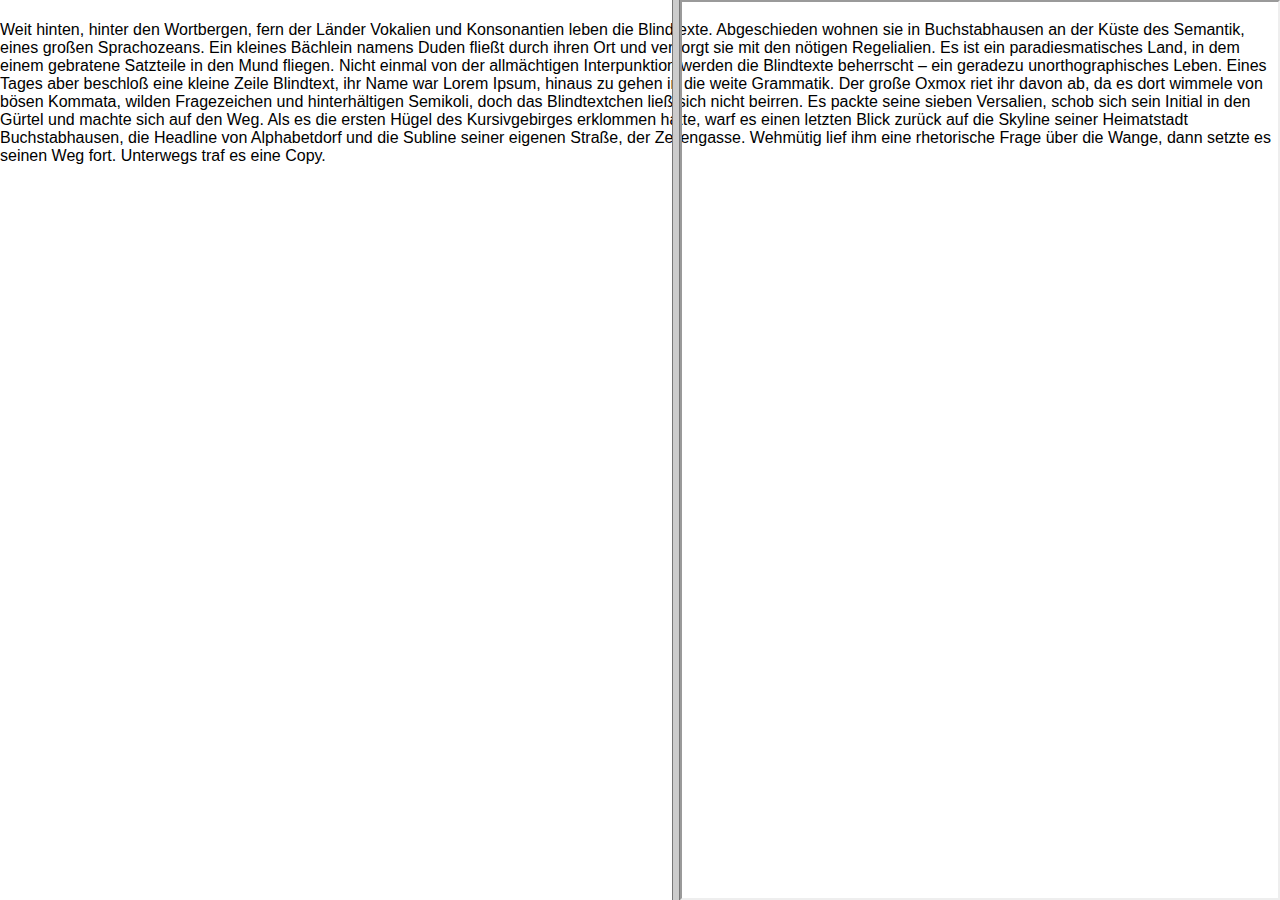
==== index.html @ 5f3904e4 "Initial commit" ====
<!doctype html>
<html>
<head>
<title>PDF-Test</title>
<link rel="stylesheet" href="slider.css"/>
<meta charset="utf-8"/>
<meta name="viewport" content="width=device-width, initial-scale=1">
</head>
<body>
	<h1 id="debug"></h1>
	<p>Weit hinten, hinter den Wortbergen, fern der Länder Vokalien und Konsonantien leben die Blindtexte. Abgeschieden wohnen sie in Buchstabhausen an der Küste des Semantik, eines großen Sprachozeans. Ein kleines Bächlein namens Duden fließt durch ihren Ort und versorgt sie mit den nötigen Regelialien. Es ist ein paradiesmatisches Land, in dem einem gebratene Satzteile in den Mund fliegen. Nicht einmal von der allmächtigen Interpunktion werden die Blindtexte beherrscht – ein geradezu unorthographisches Leben. Eines Tages aber beschloß eine kleine Zeile Blindtext, ihr Name war Lorem Ipsum, hinaus zu gehen in die weite Grammatik. Der große Oxmox riet ihr davon ab, da es dort wimmele von bösen Kommata, wilden Fragezeichen und hinterhältigen Semikoli, doch das Blindtextchen ließ sich nicht beirren. Es packte seine sieben Versalien, schob sich sein Initial in den Gürtel und machte sich auf den Weg. Als es die ersten Hügel des Kursivgebirges erklommen hatte, warf es einen letzten Blick zurück auf die Skyline seiner Heimatstadt Buchstabhausen, die Headline von Alphabetdorf und die Subline seiner eigenen Straße, der Zeilengasse. Wehmütig lief ihm eine rhetorische Frage über die Wange, dann setzte es seinen Weg fort. Unterwegs traf es eine Copy.</p>
	<div class="slider"></div>
	<div class="quickview-panel">
		<iframe src="test.pdf"></iframe>
		<div class="overlay"></div>
	</div>

	
	<script src="slider.js"></script>
</body>
</html>
---- slider.css ----
body {
    font-family: 'Open Sans', sans-serif;
    margin: 0;
    padding: 0;
    overflow: hidden;
}

html {
    box-sizing: border-box;
}

*, *:after, *:before {
    box-sizing: inherit;
}

.quickview-panel {
	position: absolute;
	width: 600px;
	right: 0;
	top: 0;
	bottom: 0;
}

.slider {
	position: absolute;
	width: 8px;
	right: 600px;
	top: 0;
	bottom:0;
	background: #ccc;
	border-left: 1px solid #777;
	border-right: 1px solid #777;
	cursor: col-resize;
}

.quickview-panel iframe {
	position: absolute;
	top:0;
	left:0;
	width: 100%;
	height: 100%;
}

.quickview-panel .overlay {
	position: absolute;
	top:0;
	left:0;
	width: 100%;
	height: 100%;
	z-index: 1;
	background-color: rgba(0,0,0,0);	
}

.sliding {
	  	user-select: none;
	-webkit-user-select: none;
	-moz-user-select: none;
	-ms-user-select: none;
}

.sliding .slider {
	
}

.hidden {
	display: none;
}
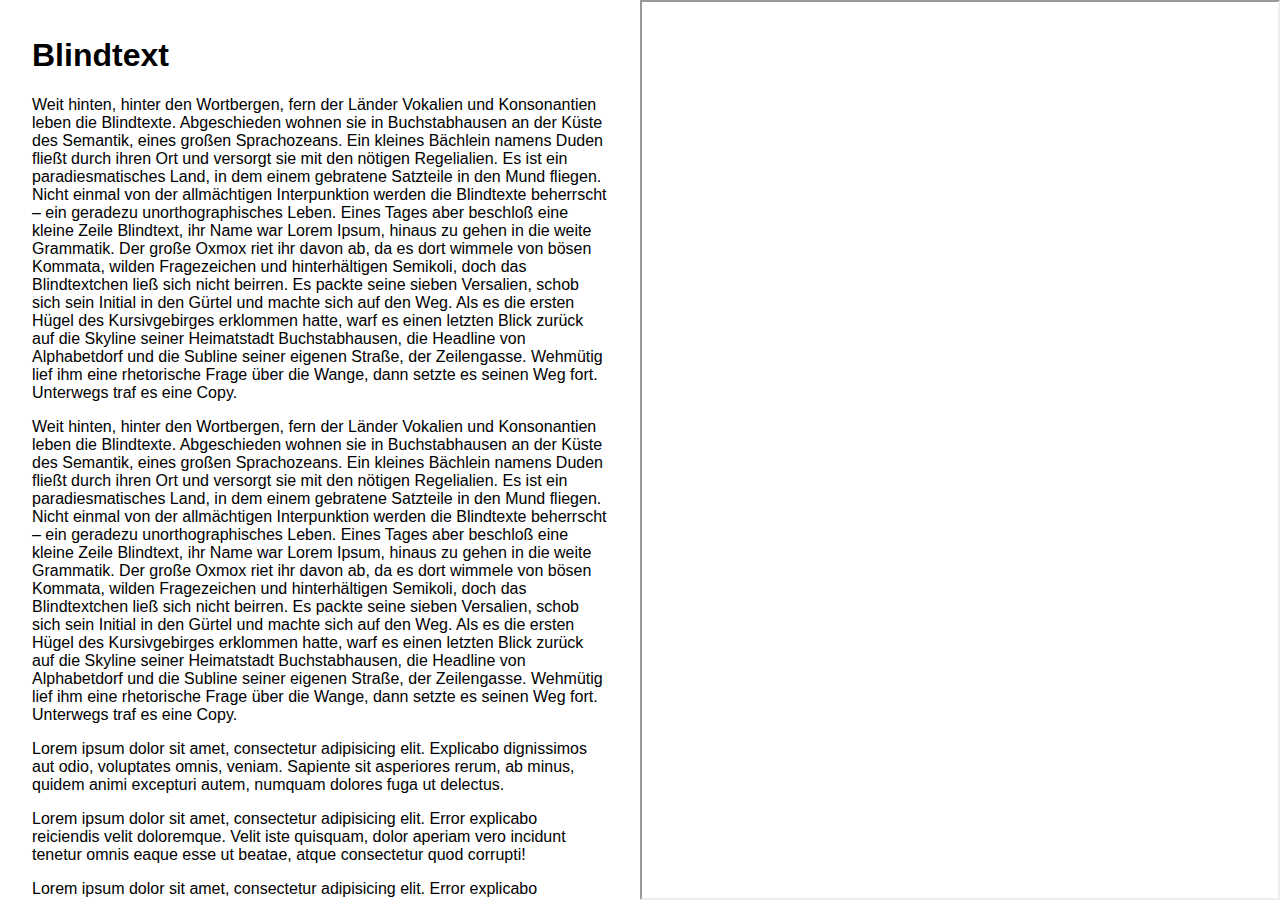
==== commit 590522c8: "Merge pull request #1 from terabaud/gh-pages-wip" ====
--- a/index.html
+++ b/index.html
@@ -2,20 +2,51 @@
 <html>
 <head>
 <title>PDF-Test</title>
-<link rel="stylesheet" href="slider.css"/>
+<link rel="stylesheet" href="splitter.css"/>
 <meta charset="utf-8"/>
 <meta name="viewport" content="width=device-width, initial-scale=1">
 </head>
 <body>
-	<h1 id="debug"></h1>
-	<p>Weit hinten, hinter den Wortbergen, fern der Länder Vokalien und Konsonantien leben die Blindtexte. Abgeschieden wohnen sie in Buchstabhausen an der Küste des Semantik, eines großen Sprachozeans. Ein kleines Bächlein namens Duden fließt durch ihren Ort und versorgt sie mit den nötigen Regelialien. Es ist ein paradiesmatisches Land, in dem einem gebratene Satzteile in den Mund fliegen. Nicht einmal von der allmächtigen Interpunktion werden die Blindtexte beherrscht – ein geradezu unorthographisches Leben. Eines Tages aber beschloß eine kleine Zeile Blindtext, ihr Name war Lorem Ipsum, hinaus zu gehen in die weite Grammatik. Der große Oxmox riet ihr davon ab, da es dort wimmele von bösen Kommata, wilden Fragezeichen und hinterhältigen Semikoli, doch das Blindtextchen ließ sich nicht beirren. Es packte seine sieben Versalien, schob sich sein Initial in den Gürtel und machte sich auf den Weg. Als es die ersten Hügel des Kursivgebirges erklommen hatte, warf es einen letzten Blick zurück auf die Skyline seiner Heimatstadt Buchstabhausen, die Headline von Alphabetdorf und die Subline seiner eigenen Straße, der Zeilengasse. Wehmütig lief ihm eine rhetorische Frage über die Wange, dann setzte es seinen Weg fort. Unterwegs traf es eine Copy.</p>
-	<div class="slider"></div>
-	<div class="quickview-panel">
-		<iframe src="test.pdf"></iframe>
-		<div class="overlay"></div>
+	<div class="container">
+		<div class="panel left">
+			<h1>Blindtext</h1>
+			<p>Weit hinten, hinter den Wortbergen, fern der Länder Vokalien und Konsonantien leben die Blindtexte. Abgeschieden wohnen sie in Buchstabhausen an der Küste des Semantik, eines großen Sprachozeans. Ein kleines Bächlein namens Duden fließt durch ihren Ort und versorgt sie mit den nötigen Regelialien. Es ist ein paradiesmatisches Land, in dem einem gebratene Satzteile in den Mund fliegen. Nicht einmal von der allmächtigen Interpunktion werden die Blindtexte beherrscht – ein geradezu unorthographisches Leben. Eines Tages aber beschloß eine kleine Zeile Blindtext, ihr Name war Lorem Ipsum, hinaus zu gehen in die weite Grammatik. Der große Oxmox riet ihr davon ab, da es dort wimmele von bösen Kommata, wilden Fragezeichen und hinterhältigen Semikoli, doch das Blindtextchen ließ sich nicht beirren. Es packte seine sieben Versalien, schob sich sein Initial in den Gürtel und machte sich auf den Weg. Als es die ersten Hügel des Kursivgebirges erklommen hatte, warf es einen letzten Blick zurück auf die Skyline seiner Heimatstadt Buchstabhausen, die Headline von Alphabetdorf und die Subline seiner eigenen Straße, der Zeilengasse. Wehmütig lief ihm eine rhetorische Frage über die Wange, dann setzte es seinen Weg fort. Unterwegs traf es eine Copy.</p>
+    		<p>Weit hinten, hinter den Wortbergen, fern der Länder Vokalien und Konsonantien leben die Blindtexte. Abgeschieden wohnen sie in Buchstabhausen an der Küste des Semantik, eines großen Sprachozeans. Ein kleines Bächlein namens Duden fließt durch ihren Ort und versorgt sie mit den nötigen Regelialien. Es ist ein paradiesmatisches Land, in dem einem gebratene Satzteile in den Mund fliegen. Nicht einmal von der allmächtigen Interpunktion werden die Blindtexte beherrscht – ein geradezu unorthographisches Leben. Eines Tages aber beschloß eine kleine Zeile Blindtext, ihr Name war Lorem Ipsum, hinaus zu gehen in die weite Grammatik. Der große Oxmox riet ihr davon ab, da es dort wimmele von bösen Kommata, wilden Fragezeichen und hinterhältigen Semikoli, doch das Blindtextchen ließ sich nicht beirren. Es packte seine sieben Versalien, schob sich sein Initial in den Gürtel und machte sich auf den Weg. Als es die ersten Hügel des Kursivgebirges erklommen hatte, warf es einen letzten Blick zurück auf die Skyline seiner Heimatstadt Buchstabhausen, die Headline von Alphabetdorf und die Subline seiner eigenen Straße, der Zeilengasse. Wehmütig lief ihm eine rhetorische Frage über die Wange, dann setzte es seinen Weg fort. Unterwegs traf es eine Copy.</p>
+			
+			<p>Lorem ipsum dolor sit amet, consectetur adipisicing elit. Explicabo dignissimos aut odio, voluptates omnis, veniam. Sapiente sit asperiores rerum, ab minus, quidem animi excepturi autem, numquam dolores fuga ut delectus.</p>
+			<p>
+				Lorem ipsum dolor sit amet, consectetur adipisicing elit. Error explicabo reiciendis velit doloremque. Velit iste quisquam, dolor aperiam vero incidunt tenetur omnis eaque esse ut beatae, atque consectetur quod corrupti!
+			</p>
+			<p>
+				Lorem ipsum dolor sit amet, consectetur adipisicing elit. Error explicabo reiciendis velit doloremque. Velit iste quisquam, dolor aperiam vero incidunt tenetur omnis eaque esse ut beatae, atque consectetur quod corrupti!
+			</p><p>
+				Lorem ipsum dolor sit amet, consectetur adipisicing elit. Error explicabo reiciendis velit doloremque. Velit iste quisquam, dolor aperiam vero incidunt tenetur omnis eaque esse ut beatae, atque consectetur quod corrupti!
+			</p><p>
+				Lorem ipsum dolor sit amet, consectetur adipisicing elit. Error explicabo reiciendis velit doloremque. Velit iste quisquam, dolor aperiam vero incidunt tenetur omnis eaque esse ut beatae, atque consectetur quod corrupti!
+			</p><p>
+				Lorem ipsum dolor sit amet, consectetur adipisicing elit. Error explicabo reiciendis velit doloremque. Velit iste quisquam, dolor aperiam vero incidunt tenetur omnis eaque esse ut beatae, atque consectetur quod corrupti!
+			</p>
+			<p>
+				Lorem ipsum dolor sit amet, consectetur adipisicing elit. Error explicabo reiciendis velit doloremque. Velit iste quisquam, dolor aperiam vero incidunt tenetur omnis eaque esse ut beatae, atque consectetur quod corrupti!
+			</p>
+			<p>
+				Lorem ipsum dolor sit amet, consectetur adipisicing elit. Error explicabo reiciendis velit doloremque. Velit iste quisquam, dolor aperiam vero incidunt tenetur omnis eaque esse ut beatae, atque consectetur quod corrupti!
+			</p>
+			<p>
+				Lorem ipsum dolor sit amet, consectetur adipisicing elit. Error explicabo reiciendis velit doloremque. Velit iste quisquam, dolor aperiam vero incidunt tenetur omnis eaque esse ut beatae, atque consectetur quod corrupti!
+			</p>
+			<p>
+				Lorem ipsum dolor sit amet, consectetur adipisicing elit. Error explicabo reiciendis velit doloremque. Velit iste quisquam, dolor aperiam vero incidunt tenetur omnis eaque esse ut beatae, atque consectetur quod corrupti!
+			</p>
+			<p>
+				Lorem ipsum dolor sit amet, consectetur adipisicing elit. Error explicabo reiciendis velit doloremque. Velit iste quisquam, dolor aperiam vero incidunt tenetur omnis eaque esse ut beatae, atque consectetur quod corrupti!
+			</p>
+		</div>
+		<div class="panel right">
+			<iframe src="test.pdf"></iframe>
+		</div>
 	</div>
-
 	
-	<script src="slider.js"></script>
+	<script src="splitter.js"></script>
 </body>
 </html>
--- a/splitter.css
+++ b/splitter.css
@@ -0,0 +1,74 @@
+body {
+    font-family: 'Open Sans', sans-serif;
+    margin: 0;
+    padding: 0;
+    overflow: hidden;
+}
+
+html {
+    box-sizing: border-box;
+}
+
+*, *:after, *:before {
+    box-sizing: inherit;
+}
+
+.panel-container {
+    position: absolute;
+    top: 0;
+    bottom: 0;
+    left: 0;
+    right: 0;
+    overflow: hidden;
+}
+
+.panel {
+    position: absolute;
+    top: 0;
+    bottom: 0;
+    width: 50%;
+}
+
+.panel.left {
+    left: 0;
+}
+
+.panel.right {
+    right: 0;
+}
+
+.hidden {
+	display: none;
+}
+
+/* Für das Beispiel */
+.panel iframe {
+	position: absolute;
+	top:0;
+	left:0;
+	width: 100%;
+	height: 100%;
+}
+.panel.left {
+    padding: 1em 2em;
+    overflow-y: auto;
+}
+
+.slider {
+	position: absolute;
+	width: 8px;
+	right: 600px;
+	top: 0;
+	bottom:0;
+	background: #ccc;
+	border-left: 1px solid #777;
+	border-right: 1px solid #777;
+	cursor: col-resize;
+}
+
+.sliding {
+    user-select: none;
+	-webkit-user-select: none;
+	-moz-user-select: none;
+	-ms-user-select: none;
+}